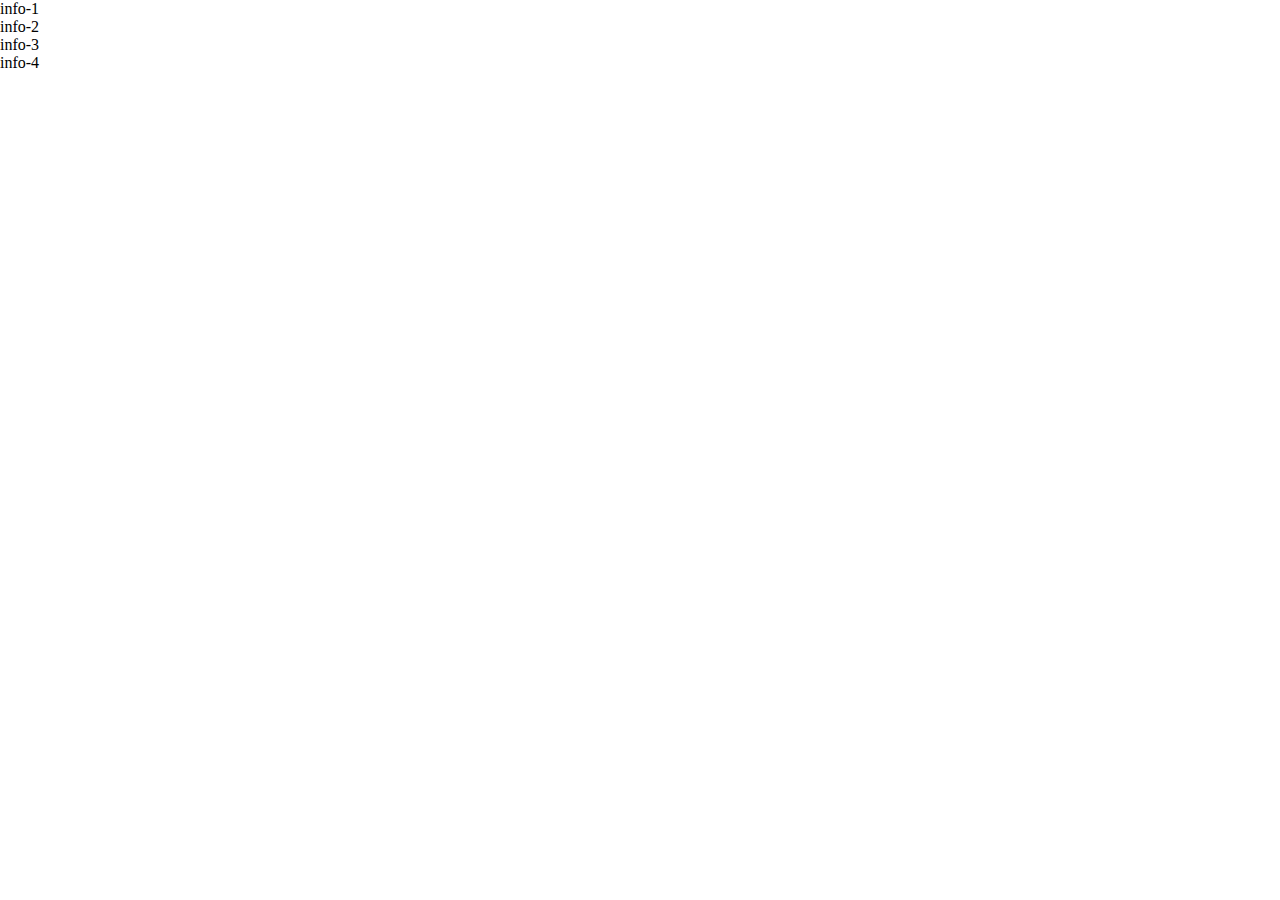
==== Toko-online/index.html @ 393ad3e5 "Versi 1.0" ====
<!DOCTYPE html>
<html lang="en">
  <head>
    <meta charset="UTF-8" />
    <meta name="viewport" content="width=device-width, initial-scale=1.0" />
    <title>toko-online</title>
    <link rel="stylesheet" href="style.css" />
  </head>
  <body>
    <div class="content">
      <div class="header">
        <nav-left> </nav-left>
        <nav-right> </nav-right>
      </div>
      <div class="main">
        <div class="main-left"></div>
        <div class="main-right"></div>
      </div>
      <div class="display">
        <div class="display-content"></div>
      </div>
      <div class="produk">
        <div class="produk-content"></div>
        <div class="produk-content"></div>
        <div class="produk-content"></div>
      </div>
      <div class="info">
        <div class="info-content">info-1</div>
        <div class="info-content">info-2</div>
        <div class="info-content">info-3</div>
        <div class="info-content">info-4</div>
      </div>
      <div class="medsos">
        <div class="medsos-1"></div>
        <div class="medsos-2"></div>
        <div class="medsos-3"></div>
      </div>
      <div class="sitemap">
        <div class="sitemap-left"></div>
        <div class="sitemap-left"></div>
        <div class="sitemap-left"></div>
        <div class="sitemap-left"></div>
        <div class="sitemap-left"></div>
        <div class="sitemap-right"></div>
      </div>
      <div class="payment">
        <div class="payment-left"></div>
        <div class="payment-right"></div>
      </div>
    </div>
  </body>
</html>
---- Toko-online/style.css ----
* {
  margin: 0;
  padding: 0;
}
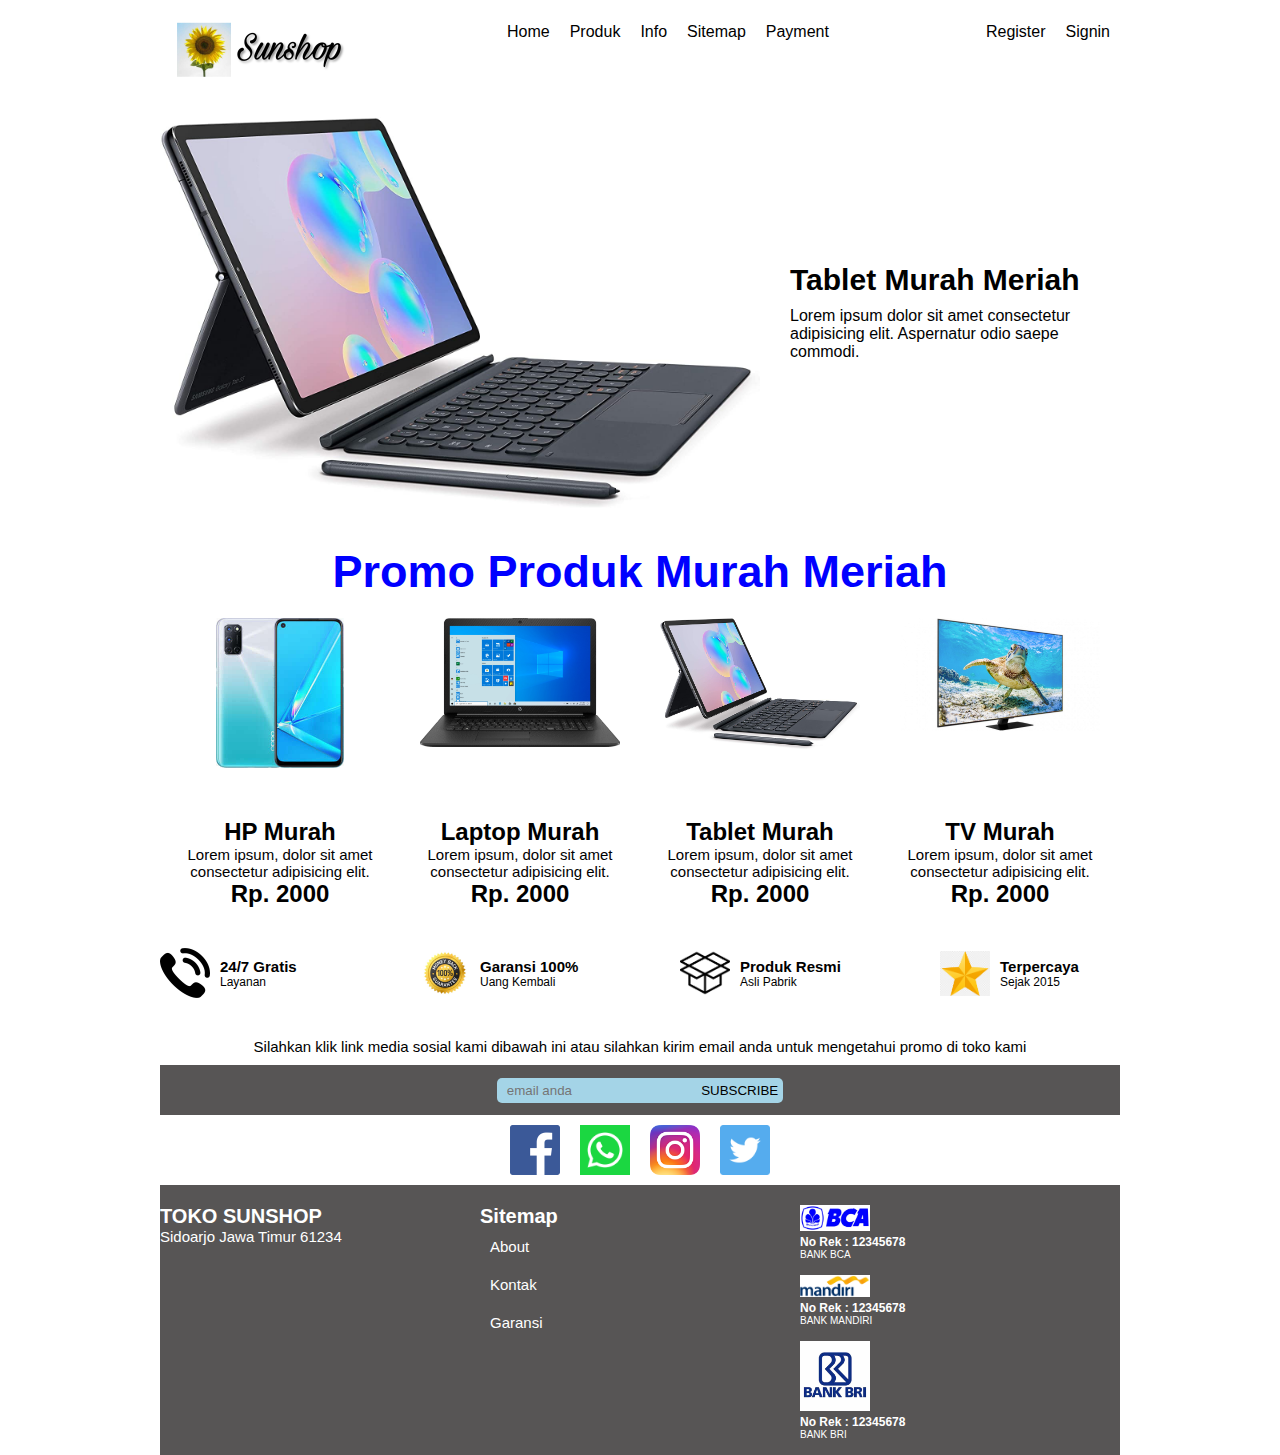
==== commit 2c65ed98: "versi 2.0" ====
--- a/Toko-online/index.html
+++ b/Toko-online/index.html
@@ -9,44 +9,209 @@
   <body>
     <div class="content">
       <div class="header">
-        <nav-left> </nav-left>
-        <nav-right> </nav-right>
+        <div class="logo">
+          <img src="foto/logo.jpg" alt="" />
+        </div>
+
+        <div class="nav-left">
+          <ul>
+            <li><a href="#">Home</a></li>
+            <li><a href="#">Produk</a></li>
+            <li><a href="#">Info</a></li>
+            <li><a href="#">Sitemap</a></li>
+            <li><a href="#">Payment</a></li>
+          </ul>
+        </div>
+
+        <div class="nav-right">
+          <ul>
+            <li><a href="#">Register</a></li>
+            <li><a href="#">Signin</a></li>
+          </ul>
+        </div>
       </div>
       <div class="main">
-        <div class="main-left"></div>
-        <div class="main-right"></div>
+        <div class="main-left">
+          <img src="foto/tablet.jpg" alt="" />
+        </div>
+        <div class="main-right">
+          <h2>Tablet Murah Meriah</h2>
+          <p>
+            Lorem ipsum dolor sit amet consectetur adipisicing elit. Aspernatur
+            odio saepe commodi.
+          </p>
+        </div>
       </div>
       <div class="display">
-        <div class="display-content"></div>
-      </div>
+        <div class="display-content">
+          <h2>Promo Produk Murah Meriah</h2>
+        </div>
+      </div>
+
       <div class="produk">
-        <div class="produk-content"></div>
-        <div class="produk-content"></div>
-        <div class="produk-content"></div>
-      </div>
+        <div class="produk-content">
+          <div class="image">
+            <img src="foto/hp.jpg" alt="" />
+          </div>
+          <div class="titel">
+            <h2>HP Murah</h2>
+          </div>
+          <div class="deskripsi">
+            <p>
+              Lorem ipsum, dolor sit amet consectetur adipisicing elit.
+            </p>
+          </div>
+          <div class="harga">
+            <h2>Rp. 2000</h2>
+          </div>
+        </div>
+        <div class="produk-content">
+          <div class="image">
+            <img src="foto/laptop.jpg" alt="" />
+          </div>
+          <div class="titel">
+            <h2>Laptop Murah</h2>
+          </div>
+          <div class="deskripsi">
+            <p>
+              Lorem ipsum, dolor sit amet consectetur adipisicing elit.
+            </p>
+          </div>
+          <div class="harga">
+            <h2>Rp. 2000</h2>
+          </div>
+        </div>
+        <div class="produk-content">
+          <div class="image">
+            <img src="foto/tablet.jpg" alt="" />
+          </div>
+          <div class="titel">
+            <h2>Tablet Murah</h2>
+          </div>
+          <div class="deskripsi">
+            <p>
+              Lorem ipsum, dolor sit amet consectetur adipisicing elit.
+            </p>
+          </div>
+          <div class="harga">
+            <h2>Rp. 2000</h2>
+          </div>
+        </div>
+        <div class="produk-content">
+          <div class="image">
+            <img src="foto/tv.jpg" alt="" />
+          </div>
+          <div class="titel">
+            <h2>TV Murah</h2>
+          </div>
+          <div class="deskripsi">
+            <p>
+              Lorem ipsum, dolor sit amet consectetur adipisicing elit.
+            </p>
+          </div>
+          <div class="harga">
+            <h2>Rp. 2000</h2>
+          </div>
+        </div>
+      </div>
+
       <div class="info">
-        <div class="info-content">info-1</div>
-        <div class="info-content">info-2</div>
-        <div class="info-content">info-3</div>
-        <div class="info-content">info-4</div>
-      </div>
+        <div class="info-content">
+          <div class="icon">
+            <img src="foto/phone.jpg" alt="" />
+          </div>
+          <div class="info-isi">
+            <h2>24/7 Gratis</h2>
+            <p>Layanan</p>
+          </div>
+        </div>
+        <div class="info-content">
+          <div class="icon">
+            <img src="foto/garansi.jpg" alt="" />
+          </div>
+          <div class="info-isi">
+            <h2>Garansi 100%</h2>
+            <p>Uang Kembali</p>
+          </div>
+        </div>
+        <div class="info-content">
+          <div class="icon">
+            <img src="foto/produk.png" alt="" />
+          </div>
+          <div class="info-isi">
+            <h2>Produk Resmi</h2>
+            <p>Asli Pabrik</p>
+          </div>
+        </div>
+        <div class="info-content">
+          <div class="icon">
+            <img src="foto/star.png" alt="" />
+          </div>
+          <div class="info-isi">
+            <h2>Terpercaya</h2>
+            <p>Sejak 2015</p>
+          </div>
+        </div>
+      </div>
+
       <div class="medsos">
-        <div class="medsos-1"></div>
-        <div class="medsos-2"></div>
-        <div class="medsos-3"></div>
-      </div>
-      <div class="sitemap">
-        <div class="sitemap-left"></div>
-        <div class="sitemap-left"></div>
-        <div class="sitemap-left"></div>
-        <div class="sitemap-left"></div>
-        <div class="sitemap-left"></div>
-        <div class="sitemap-right"></div>
-      </div>
-      <div class="payment">
-        <div class="payment-left"></div>
-        <div class="payment-right"></div>
-      </div>
+        <div class="medsos-isi">
+          <p>
+            Silahkan klik link media sosial kami dibawah ini atau silahkan kirim
+            email anda untuk mengetahui promo di toko kami
+          </p>
+        </div>
+        <div class="medsos-form">
+          <form action="">
+            <input type="email" placeholder="email anda" />
+            <button>subscribe</button>
+          </form>
+        </div>
+        <div class="medsos-icon">
+          <img src="foto/fb.png" alt="" />
+          <img src="foto/wa.png" alt="" />
+          <img src="foto/ig.png" alt="" />
+          <img src="foto/tw.png" alt="" />
+        </div>
+      </div>
+
+      <footer>
+        <div class="identitas">
+          <h2>TOKO SUNSHOP</h2>
+          <p>Sidoarjo Jawa Timur 61234</p>
+        </div>
+
+        <div class="sitemap">
+          <h2>Sitemap</h2>
+          <li><a href="#">About</a></li>
+          <li><a href="#">Kontak</a></li>
+          <li><a href="#">Garansi</a></li>
+        </div>
+
+        <div class="payment">
+          <div class="logo-bank">
+            <img src="foto/bca.jpg" alt="" />
+          </div>
+          <div class="bank">
+            <h3>No Rek : 12345678</h3>
+            <p>BANK BCA</p>
+          </div>
+          <div class="logo-bank">
+            <img src="foto/mandiri.png" alt="" />
+          </div>
+          <div class="bank">
+            <h3>No Rek : 12345678</h3>
+            <p>BANK MANDIRI</p>
+          </div>
+          <div class="logo-bank">
+            <img src="foto/bri.jpg" alt="" />
+          </div>
+          <div class="bank">
+            <h3>No Rek : 12345678</h3>
+            <p>BANK BRI</p>
+          </div>
+        </div>
+      </footer>
     </div>
   </body>
 </html>
--- a/Toko-online/style.css
+++ b/Toko-online/style.css
@@ -1,5 +1,340 @@
 * {
   margin: 0;
   padding: 0;
-}
-
+  box-sizing: border-box;
+  font-family: Arial, Helvetica, sans-serif;
+}
+
+.logo img {
+  width: 200px;
+  display: block;
+  margin: auto;
+}
+
+.header {
+  margin: 1%;
+}
+
+.nav-left,
+.nav-right {
+  background-color: rgb(182, 123, 123);
+}
+
+.nav-left ul,
+.nav-right ul {
+  list-style: none;
+}
+
+.nav-left a,
+.nav-right a {
+  text-decoration: none;
+  display: block;
+  padding: 10px;
+  color: #fff;
+}
+
+.nav-left a:hover {
+  background: rgb(238, 160, 160);
+}
+
+.nav-right a:hover {
+  background: rgb(238, 160, 160);
+}
+
+@media screen and (min-width: 560px) {
+  .header {
+    width: 960px;
+    margin: auto;
+    display: flex;
+    margin-top: 1%;
+    justify-content: space-between;
+  }
+
+  .nav-left ul {
+    display: flex;
+  }
+
+  .nav-right ul {
+    display: flex;
+  }
+
+  .nav-left,
+  .nav-right {
+    background: none;
+  }
+
+  .nav-left a,
+  .nav-right a {
+    color: black;
+  }
+}
+
+/* Main */
+
+.main {
+  margin-top: 20px;
+}
+
+.main-left img {
+  width: 250px;
+  display: block;
+  margin: auto;
+}
+
+.main-right {
+  text-align: center;
+  margin-top: 20px;
+}
+
+@media (min-width: 560px) {
+  .main {
+    width: 960px;
+    margin: auto;
+    display: flex;
+    margin-top: 30px;
+    justify-content: center;
+  }
+
+  .main-left img {
+    width: 600px;
+  }
+
+  .main-right {
+    margin: auto;
+    text-align: left;
+    margin-left: 30px;
+  }
+
+  .main-right h2 {
+    margin-bottom: 10px;
+    font-size: 30px;
+    font-family: -apple-system, BlinkMacSystemFont, "Segoe UI", Roboto, Oxygen,
+      Ubuntu, Cantarell, "Open Sans", "Helvetica Neue", sans-serif;
+  }
+}
+
+/* produk */
+
+.display {
+  margin-top: 3%;
+  text-align: center;
+  color: blue;
+}
+
+.image img {
+  width: 250px;
+  display: block;
+  margin: auto;
+}
+
+.produk-content {
+  text-align: center;
+  margin: 20px;
+}
+
+.deskripsi p {
+  font-size: 15px;
+}
+
+@media (min-width: 560px) {
+  .produk {
+    width: 960px;
+    margin: auto;
+    display: flex;
+  }
+
+  .produk-content {
+    height: 300px;
+  }
+
+  .image {
+    height: 200px;
+    width: 200px;
+  }
+
+  .image img {
+    width: 200px;
+    display: block;
+    margin: auto;
+  }
+
+  .display {
+    font-size: 30px;
+  }
+}
+
+/* informasi */
+
+.info {
+  margin-top: 20px;
+  display: flex;
+  flex-wrap: wrap;
+  justify-content: center;
+}
+
+.info-content {
+  height: 70px;
+  width: 180px;
+  display: flex;
+  align-items: center;
+}
+
+.icon img {
+  width: 50px;
+  display: block;
+  margin-right: 10px;
+}
+
+.info-isi h2 {
+  font-size: 15px;
+}
+
+.info-isi p {
+  font-size: 12px;
+}
+
+@media (min-width: 560px) {
+  .info {
+    width: 960px;
+    margin: auto;
+    justify-content: space-between;
+  }
+}
+
+/* medsos */
+
+.medsos-icon img {
+  width: 50px;
+  margin: 10px;
+}
+
+.medsos-icon {
+  display: flex;
+  justify-content: center;
+}
+
+.medsos-isi {
+  text-align: center;
+  padding: 10px;
+  font-size: 15px;
+}
+
+.medsos-form {
+  height: 50px;
+  background: rgb(87, 85, 85);
+  display: flex;
+  justify-content: center;
+  align-items: center;
+}
+
+.medsos-form form input {
+  width: 200px;
+  height: 25px;
+  background: rgb(164, 212, 231);
+  border: none;
+  border-top-left-radius: 5px;
+  border-bottom-left-radius: 5px;
+  margin-right: -5px;
+}
+
+.medsos-form form input[type="email"] {
+  padding: 10px;
+}
+
+.medsos-form form button {
+  height: 25px;
+  padding: 5px;
+  text-transform: uppercase;
+  background: rgb(164, 212, 231);
+  border: none;
+  border-top-right-radius: 5px;
+  border-bottom-right-radius: 5px;
+}
+
+@media (min-width: 560px) {
+  .medsos {
+    width: 960px;
+    margin: auto;
+    margin-top: 20px;
+  }
+}
+
+/* footer */
+
+footer {
+  margin-bottom: 100px;
+  background: rgb(87, 85, 85);
+  color: #fff;
+  display: flex;
+}
+
+.logo-bank img {
+  width: 70px;
+}
+
+.identitas {
+  flex: 1;
+}
+
+.sitemap {
+  flex: 1;
+}
+
+.sitemap li {
+  list-style: none;
+  padding: 10px;
+}
+
+.sitemap li a {
+  text-decoration: none;
+  color: #fff;
+}
+
+.payment {
+  flex: 1;
+}
+
+.sitemap h2,
+.identitas h2 {
+  font-size: 14px;
+}
+
+.identitas p {
+  font-size: 12px;
+}
+
+.sitemap a {
+  font-size: 12px;
+}
+
+.bank p {
+  font-size: 10px;
+}
+.bank h3 {
+  font-size: 12px;
+}
+
+.bank {
+  padding-bottom: 15px;
+}
+
+@media (min-width: 560px) {
+  footer {
+    width: 960px;
+    margin: auto;
+    padding-top: 20px;
+  }
+
+  .sitemap h2,
+  .identitas h2 {
+    font-size: 20px;
+  }
+
+  .identitas p {
+    font-size: 15px;
+  }
+
+  .sitemap a {
+    font-size: 15px;
+  }
+}
